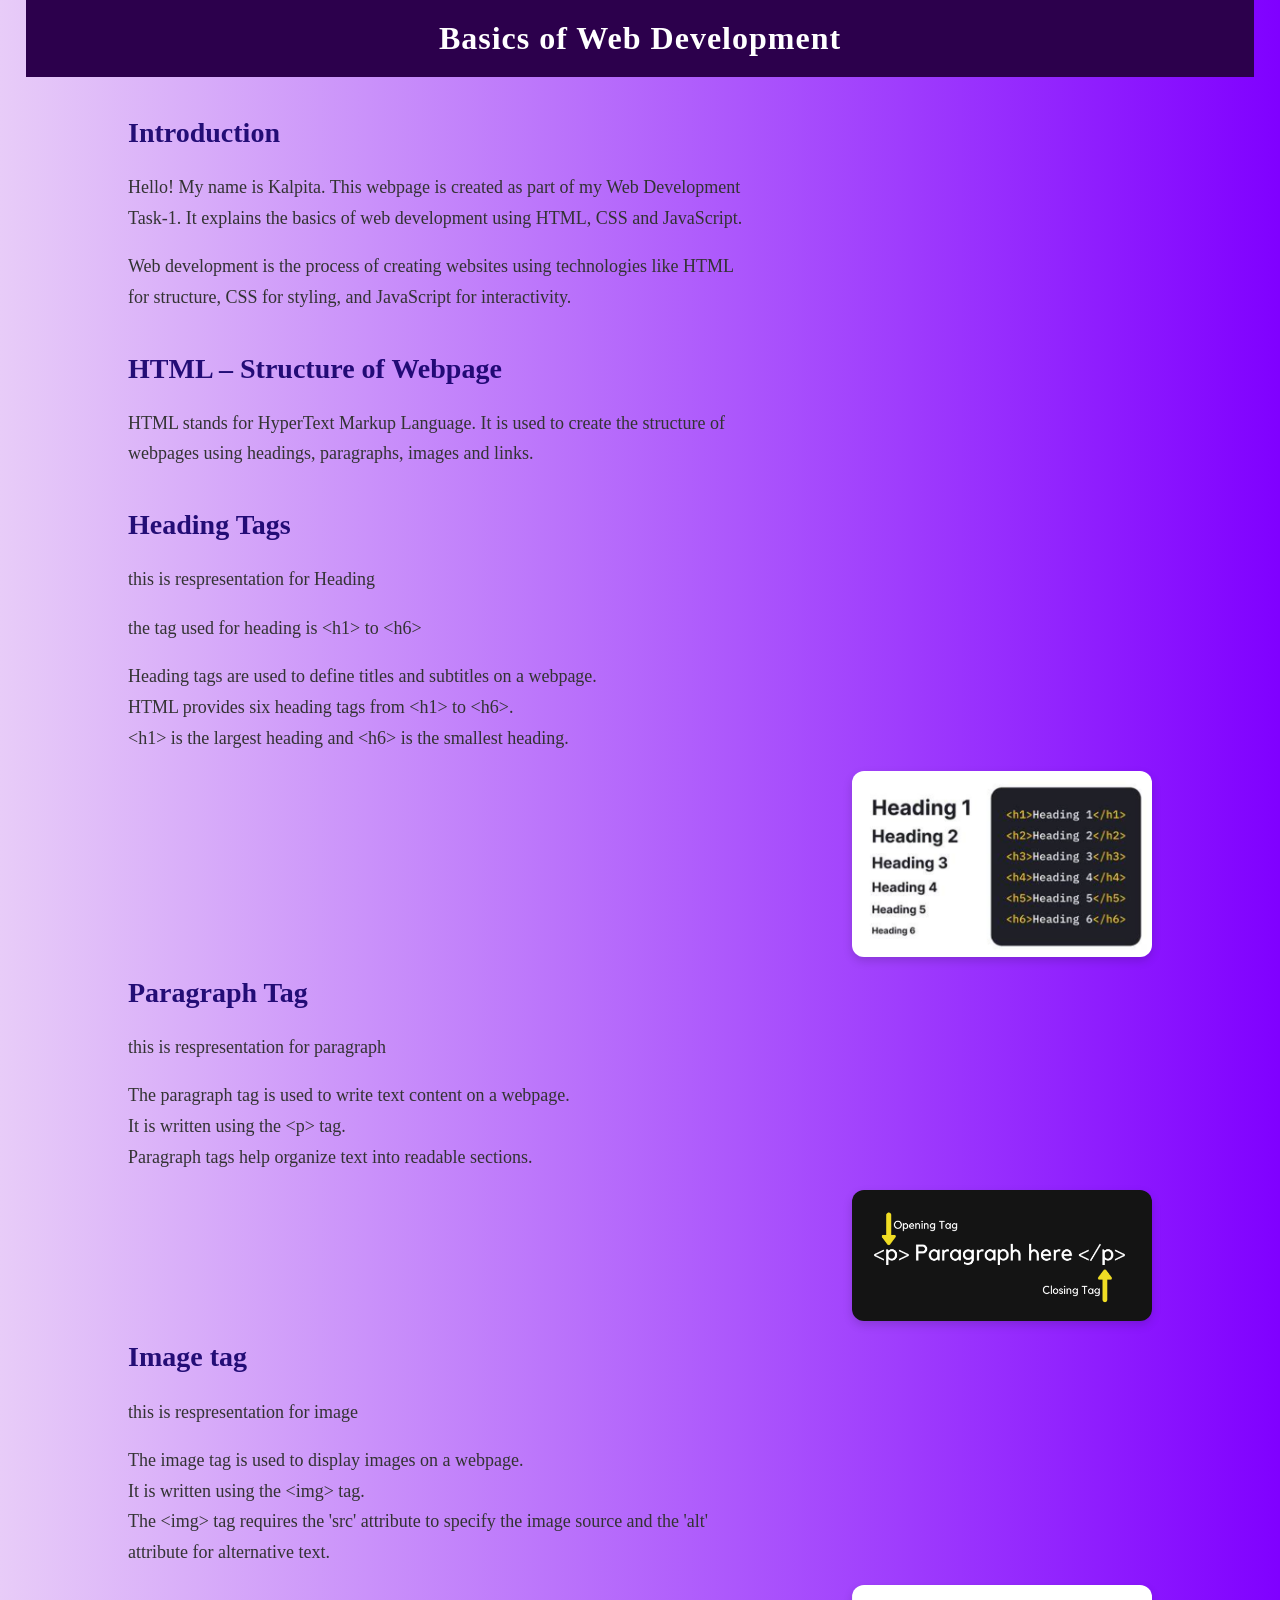
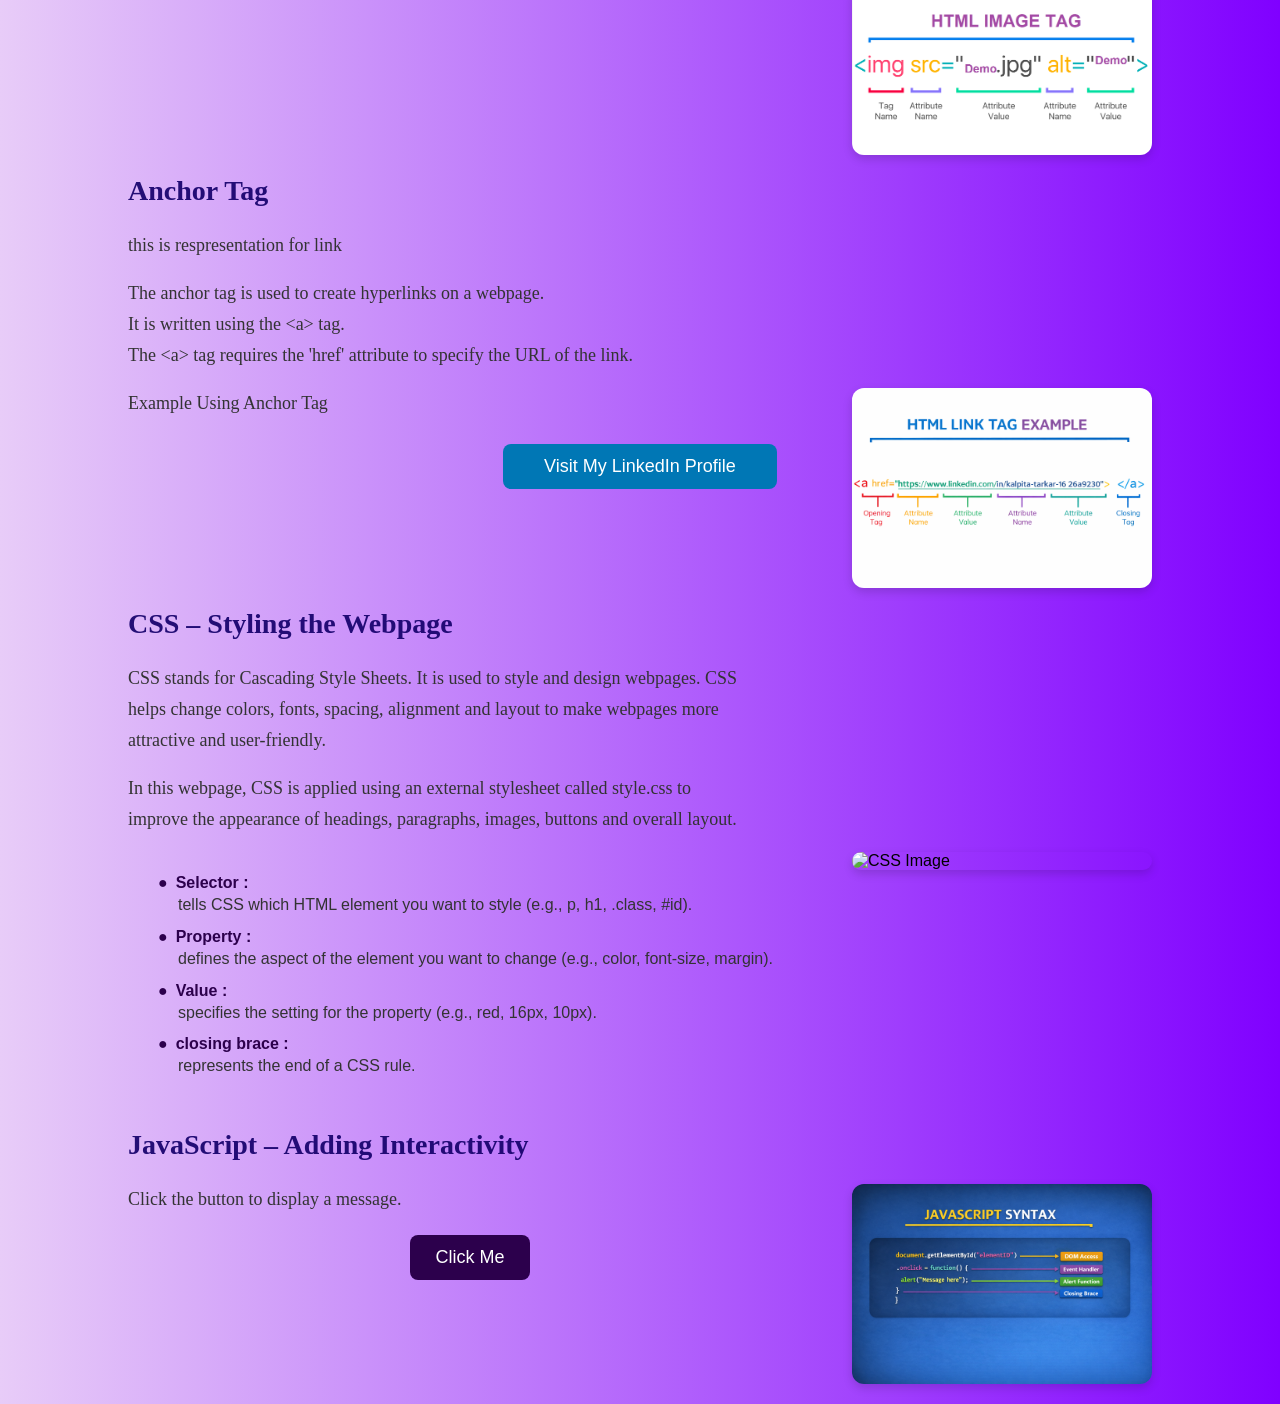
==== Desktop/WebPageTask1/index.html @ 626324ae "First commit - Basics of Web Development webpage" ====
<!DOCTYPE html>
<html lang="en">

<head>
    <meta charset="UTF-8">
    <meta name="viewport" content="width=device-width, initial-scale=1.0">
    <title>Basics of Web Development using HTML, CSS and JavaScript</title>

    <link rel="stylesheet" href="style.css">
</head>

<body>

<h1 id="mainHeading">Basics of Web Development</h1>


<!-- INTRODUCTION -->

<h2>Introduction</h2>

<p>
Hello! My name is Kalpita. This webpage is created as part of my Web Development Task-1.
It explains the basics of web development using HTML, CSS and JavaScript.
</p>

<p>
Web development is the process of creating websites using technologies like
HTML for structure, CSS for styling, and JavaScript for interactivity.
</p>



<!-- HTML SECTION -->

<h2>HTML – Structure of Webpage</h2>

<p>
HTML stands for HyperText Markup Language. It is used to create the structure
of webpages using headings, paragraphs, images and links.
</p>


<h2>Heading Tags</h2> 
<p>this is respresentation for Heading</p>
<p>the tag used for heading is &lt;h1&gt; to &lt;h6&gt;</p> 
<p>Heading tags are used to define titles and subtitles on a webpage.<br>
    HTML provides six heading tags from &lt;h1&gt; to &lt;h6&gt;.<br>
    &lt;h1&gt; is the largest heading and &lt;h6&gt; is the smallest heading.
</p>

<img src="image/HeadingTag.png" alt="Heading Tag Image" width="300">


<h2>Paragraph Tag</h2>
 <p>this is respresentation for paragraph</p>
 <p> The paragraph tag is used to write text content on a webpage.<br>
     It is written using the &lt;p&gt; tag.<br>
     Paragraph tags help organize text into readable sections. </p>
<img src="image/ParagraphTag.png" alt="Paragraph Tag Image" width="300">




<h2>Image tag</h2>
 <p>this is respresentation for image</p> 
<p> The image tag is used to display images on a webpage.<br>
     It is written using the &lt;img&gt; tag.<br>
     The &lt;img&gt; tag requires the 'src' attribute to specify the image source and the 'alt' attribute for alternative text.
</p>

<img src="image/ImageTag.png" alt="Image Tag Image" width="300">


<h2>Anchor Tag</h2> <p>this is respresentation for link</p> 
<p> The anchor tag is used to create hyperlinks on a webpage.<br> 
    It is written using the &lt;a&gt; tag.<br>
    The &lt;a&gt; tag requires the 'href' attribute to specify the URL of the link.
</p>

<img src="image/AnchorTag.png" alt="Anchor Tag Image" width="300">


<p>Example Using Anchor Tag</p>

<a href="https://www.linkedin.com/in/kalpita-tarkar-1626a9230">
Visit My LinkedIn Profile
</a>



<!-- CSS SECTION -->

<h2>CSS – Styling the Webpage</h2>

<p>
CSS stands for Cascading Style Sheets. It is used to style and design webpages.
CSS helps change colors, fonts, spacing, alignment and layout to make webpages
more attractive and user-friendly.
</p>

<p>
In this webpage, CSS is applied using an external stylesheet called
style.css to improve the appearance of headings, paragraphs, images,
buttons and overall layout.
</p>

<img src="image/CSS.png" alt="CSS Image" width="300">

<dl>
    <dt>Selector : </dt>
    <dd>tells CSS which HTML element you want to style (e.g., p, h1, .class, #id).</dd>
    <dt>Property : </dt>
    <dd>defines the aspect of the element you want to change (e.g., color, font-size, margin).</dd>
    <dt>Value : </dt>  
    <dd>specifies the setting for the property (e.g., red, 16px, 10px).</dd>
    <dt>closing brace : </dt>
    <dd>represents the end of a CSS rule.</dd>
</dl>


<!-- JAVASCRIPT SECTION -->

<h2>JavaScript – Adding Interactivity</h2>

<img src="image/script.png" alt="JavaScript Image" width="300">


<p>Click the button to display a message.</p>

<button id="messageBtn">Click Me</button>

<p id="message"></p>



<script src="script.js"></script>

</body>

</html>
---- Desktop/WebPageTask1/style.css ----
/* Page styling */
body {
    font-family: 'Segoe UI', Arial, sans-serif;
    background: linear-gradient(to right, rgb(232, 204, 248), rgb(128, 0, 255));
    margin: 0;
    padding: 0 10%;
}


/* Main title */
h1 {
    font-family: 'Times New Roman', Times, serif;
    text-align: center;
    background-color: #2c004c;
    color: white;
    padding: 20px;
    margin: 0 -10%;
    letter-spacing: 1px;
}


/* Section headings */
h2 {
    font-family: 'Georgia', serif;
    font-size: 28px;
    color: #14006bec;
    margin-top: 40px;
    text-align: left;
}


/* Paragraph styling */
p {
    font-family: Georgia, 'Times New Roman', Times, serif;
    font-size: 18px;
    line-height: 1.7;
    color: #333;
    width: 60%;
}


/* Image styling (right side automatically) */
img {
    float: right;
    width: 300px;
    margin-left: 40px;
    margin-bottom: 20px;
    border-radius: 12px;
    box-shadow: 0px 4px 10px rgba(0,0,0,0.15);
}


/* Clear float after each section */
h2 {
    clear: both;
}


/* Link button styling (centered) */
a {
    font-family: cursive, 'Comic Sans MS', sans-serif;
    display: block;
    width: 250px;
    margin: 25px auto;
    padding: 12px;
    text-align: center;
    background-color: #0077b5;
    color: white;
    font-size: 18px;
    border-radius: 8px;
    text-decoration: none;
    transition: 0.3s ease;
}

/* Definition list styling */

dl {
    margin: 20px;
    padding: 10px;
    border-radius: 8px;
}

dt::before {
    content: "●";          /* Unicode circle */
    color: #2c004c;        /* Circle color */
    font-size: 16px;       /* Circle size */
    margin-right: 8px;     /* Space between circle and text */
}

dt {
    font-weight: bold;
    color: #2c004c;
    margin-top: 10px;
}

dd {
    margin-left: 20px;
    color: #333;
    line-height: 1.6;
}

/* Hover effect */
a:hover {
    background-color: #005582;
    transform: scale(1.05);
}


/* Button styling (centered) */
button {
    display: block;
    margin: 20px auto;
    padding: 12px 25px;
    font-size: 18px;
    background-color: #2c004c;
    color: white;
    border: none;
    border-radius: 8px;
    cursor: pointer;
}


/* Button hover */
button:hover {
    background-color: #14006bec;
    transform: scale(1.05);
}


/* Message styling */
#message {
    text-align: center;
    font-size: 20px;
    color: #2c004c;
    font-weight: bold;
}
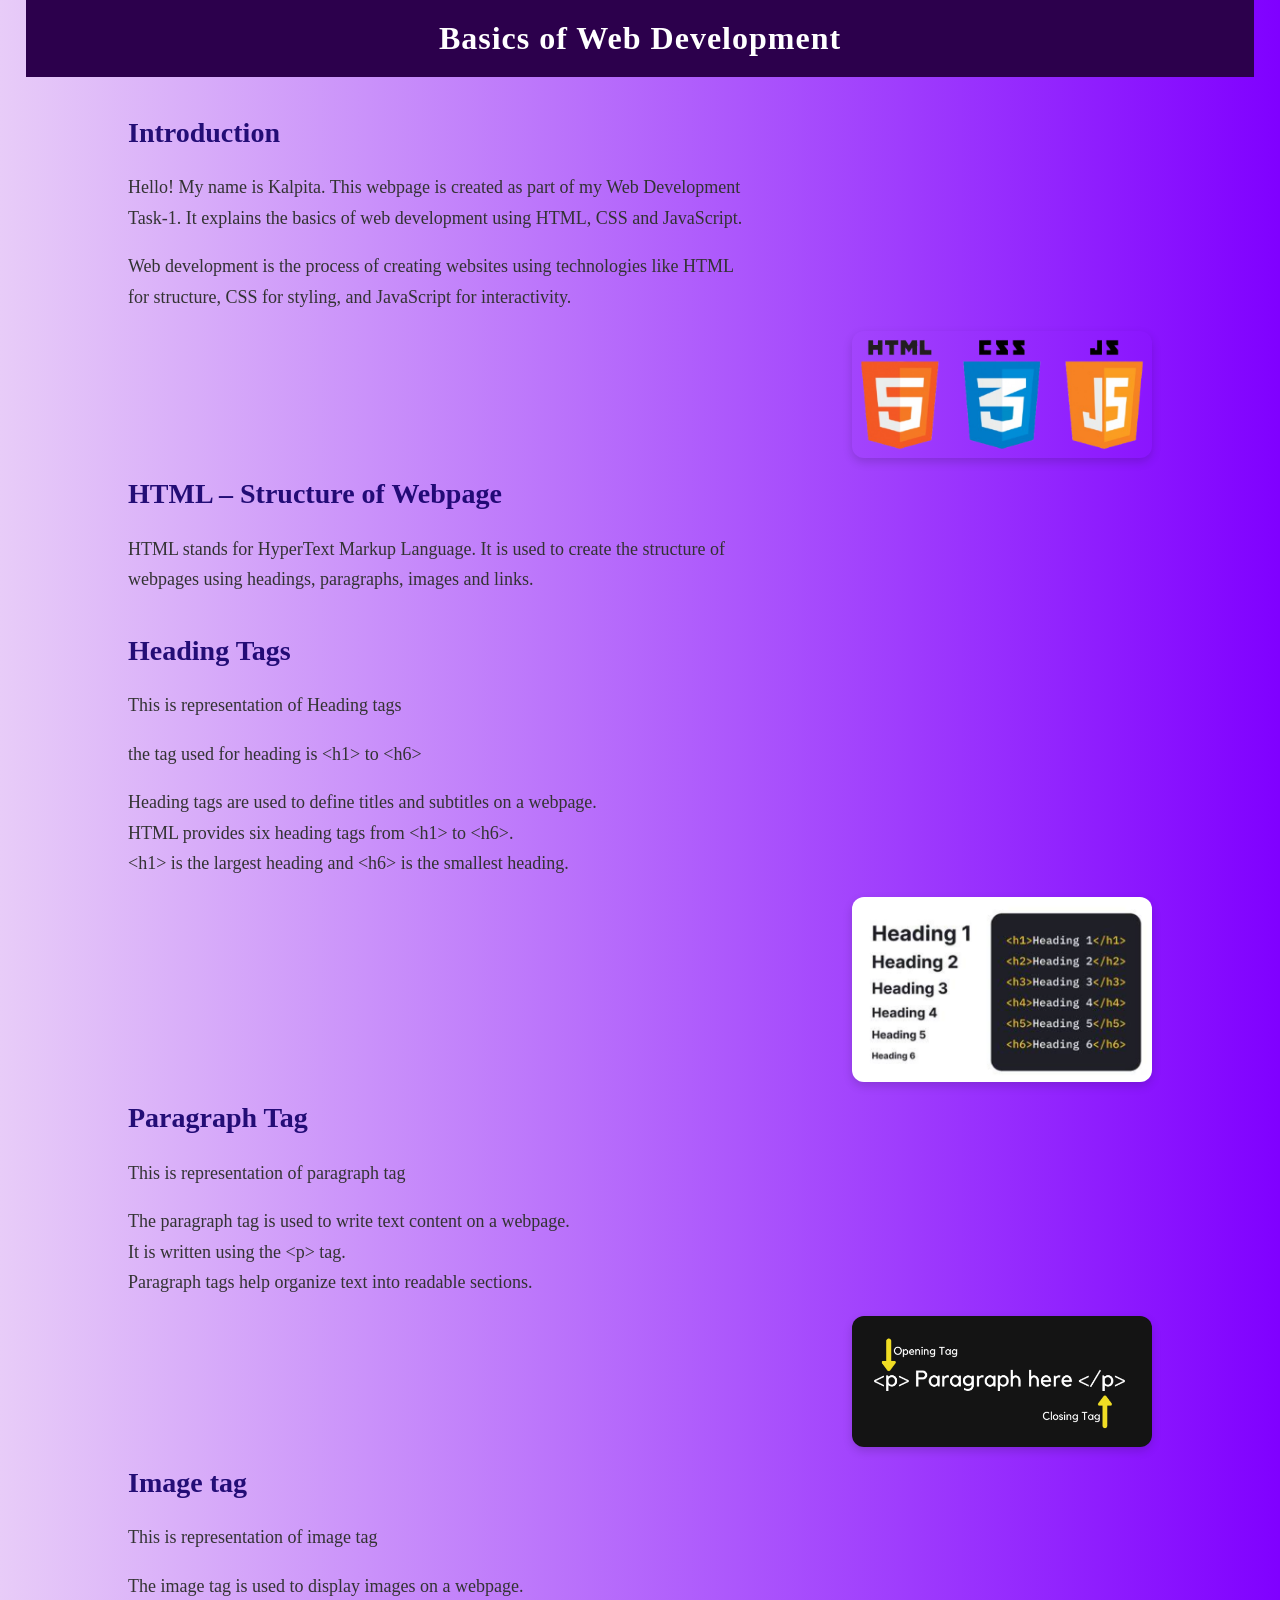
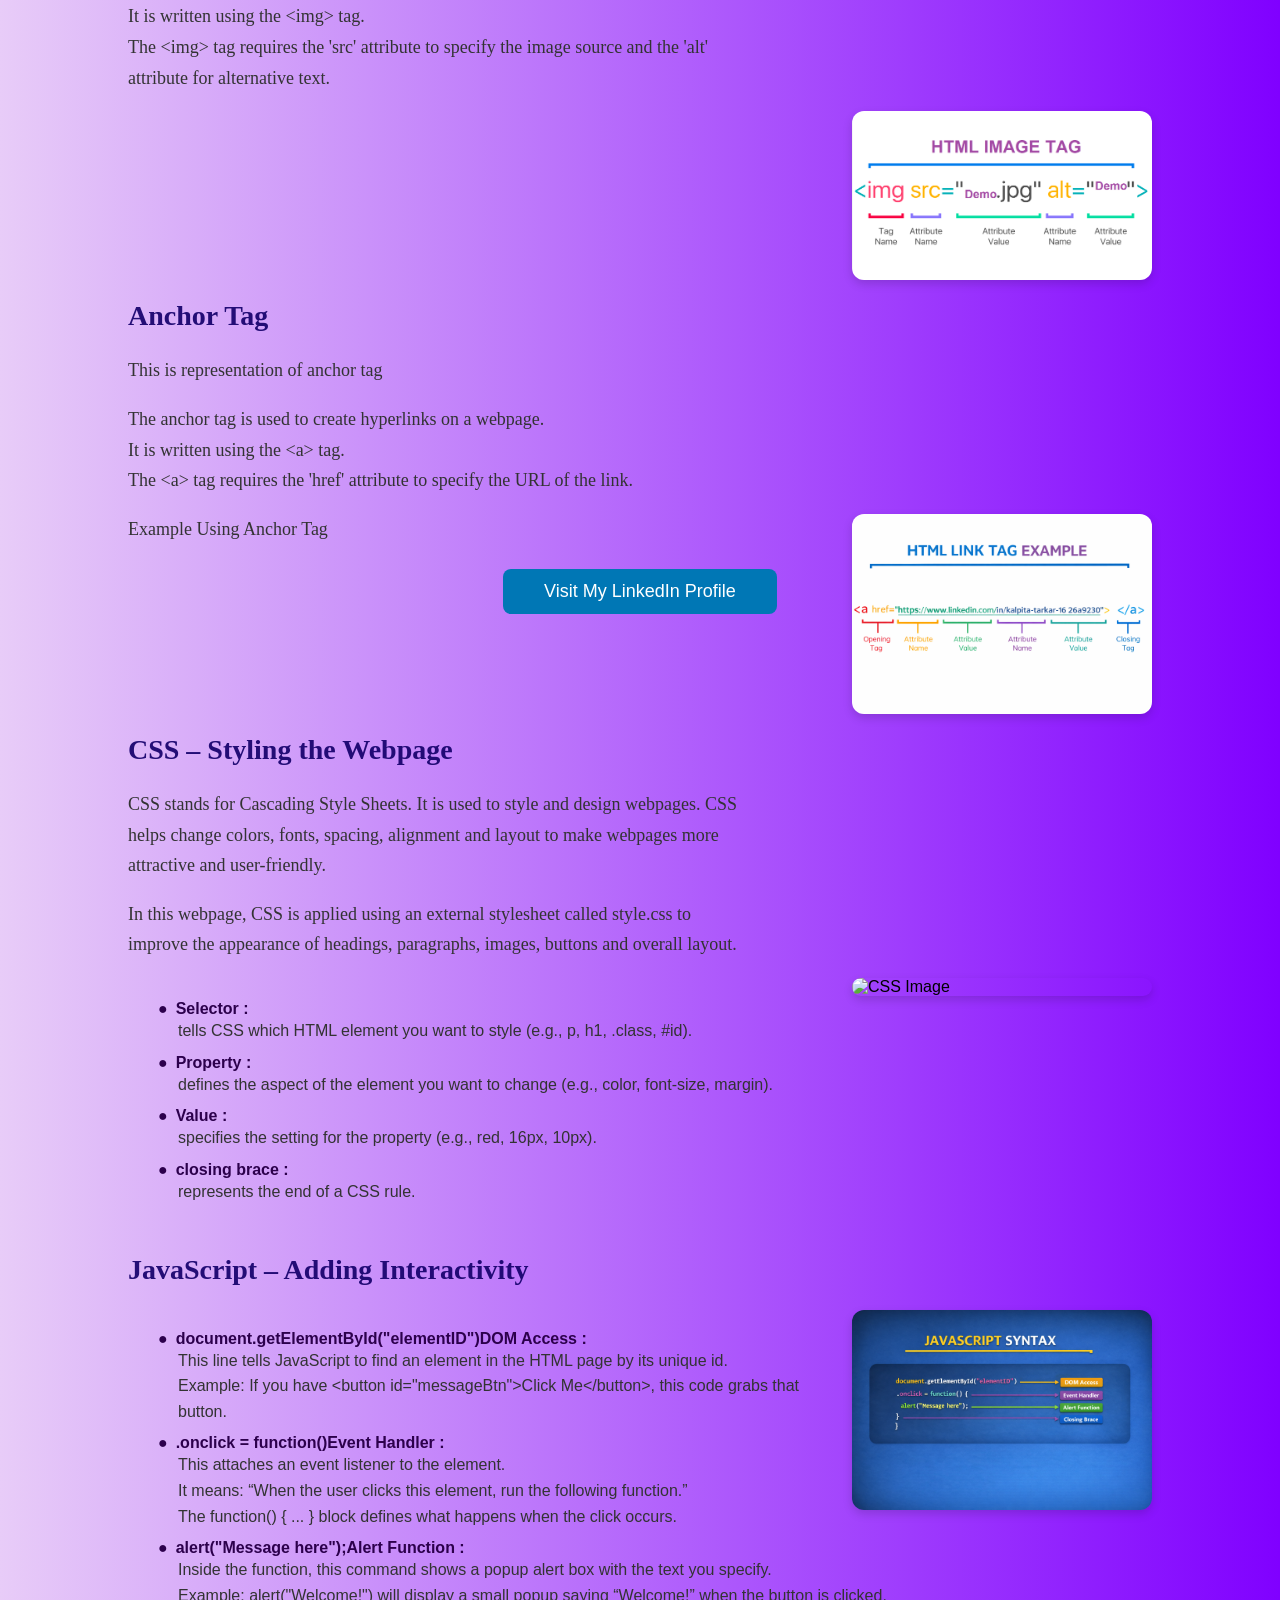
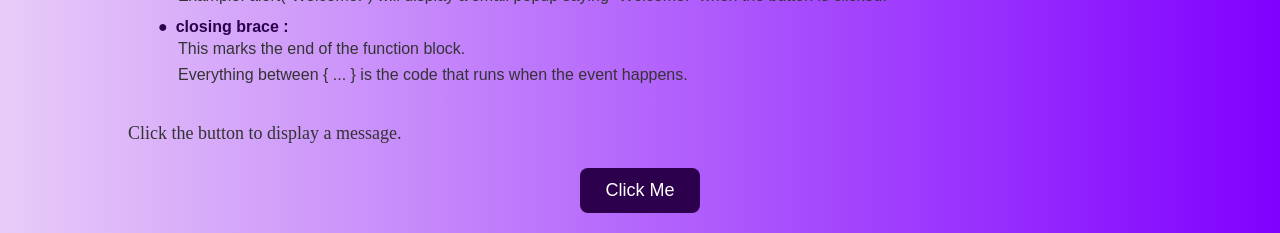
==== commit fa76134d: "Task 2 completed" ====
--- a/Desktop/WebPageTask1/index.html
+++ b/Desktop/WebPageTask1/index.html
@@ -28,6 +28,7 @@
 HTML for structure, CSS for styling, and JavaScript for interactivity.
 </p>
 
+<img src="image/htmlcssjs.png" alt="htmlcssjs Image" width="300">
 
 
 <!-- HTML SECTION -->
@@ -39,9 +40,10 @@
 of webpages using headings, paragraphs, images and links.
 </p>
 
+<!-- HEADING SECTION -->
 
 <h2>Heading Tags</h2> 
-<p>this is respresentation for Heading</p>
+<p>This is representation of Heading tags</p>
 <p>the tag used for heading is &lt;h1&gt; to &lt;h6&gt;</p> 
 <p>Heading tags are used to define titles and subtitles on a webpage.<br>
     HTML provides six heading tags from &lt;h1&gt; to &lt;h6&gt;.<br>
@@ -50,19 +52,20 @@
 
 <img src="image/HeadingTag.png" alt="Heading Tag Image" width="300">
 
+<!-- PARAGRAPH SECTION -->
 
 <h2>Paragraph Tag</h2>
- <p>this is respresentation for paragraph</p>
+ <p>This is representation of paragraph tag</p>
  <p> The paragraph tag is used to write text content on a webpage.<br>
      It is written using the &lt;p&gt; tag.<br>
      Paragraph tags help organize text into readable sections. </p>
 <img src="image/ParagraphTag.png" alt="Paragraph Tag Image" width="300">
 
 
-
+<!-- IMAGE SECTION -->
 
 <h2>Image tag</h2>
- <p>this is respresentation for image</p> 
+ <p>This is representation of image tag</p> 
 <p> The image tag is used to display images on a webpage.<br>
      It is written using the &lt;img&gt; tag.<br>
      The &lt;img&gt; tag requires the 'src' attribute to specify the image source and the 'alt' attribute for alternative text.
@@ -70,8 +73,10 @@
 
 <img src="image/ImageTag.png" alt="Image Tag Image" width="300">
 
+<!-- ANCHOR SECTION -->
 
-<h2>Anchor Tag</h2> <p>this is respresentation for link</p> 
+<h2>Anchor Tag</h2> 
+<p>This is representation of anchor tag</p>
 <p> The anchor tag is used to create hyperlinks on a webpage.<br> 
     It is written using the &lt;a&gt; tag.<br>
     The &lt;a&gt; tag requires the 'href' attribute to specify the URL of the link.
@@ -122,8 +127,28 @@
 
 <h2>JavaScript – Adding Interactivity</h2>
 
+
 <img src="image/script.png" alt="JavaScript Image" width="300">
 
+<dl>
+    <dt>document.getElementById("elementID")DOM Access : </dt>
+    <dd>This line tells JavaScript to find an element in the HTML page by its unique id.<br>
+        Example: If you have &lt;button id="messageBtn"&gt;Click Me&lt;/button&gt;, this code grabs that button.
+</dd>
+    <dt>.onclick = function()Event Handler : </dt>
+    <dd>This attaches an event listener to the element.<br>
+        It means: “When the user clicks this element, run the following function.”<br>
+        The function() { ... } block defines what happens when the click occurs.
+</dd>
+    <dt>alert("Message here");Alert Function : </dt>  
+    <dd>Inside the function, this command shows a popup alert box with the text you specify.<br>
+        Example: alert("Welcome!") will display a small popup saying “Welcome!” when the button is clicked.
+</dd>
+    <dt>closing brace : </dt>
+    <dd>This marks the end of the function block.<br>
+        Everything between { ... } is the code that runs when the event happens.
+</dd>
+</dl>
 
 <p>Click the button to display a message.</p>
 
@@ -135,6 +160,7 @@
 
 <script src="script.js"></script>
 
+
 </body>
 
 </html>
--- a/Desktop/WebPageTask1/style.css
+++ b/Desktop/WebPageTask1/style.css
@@ -133,4 +133,5 @@
     font-size: 20px;
     color: #2c004c;
     font-weight: bold;
-}+}
+
